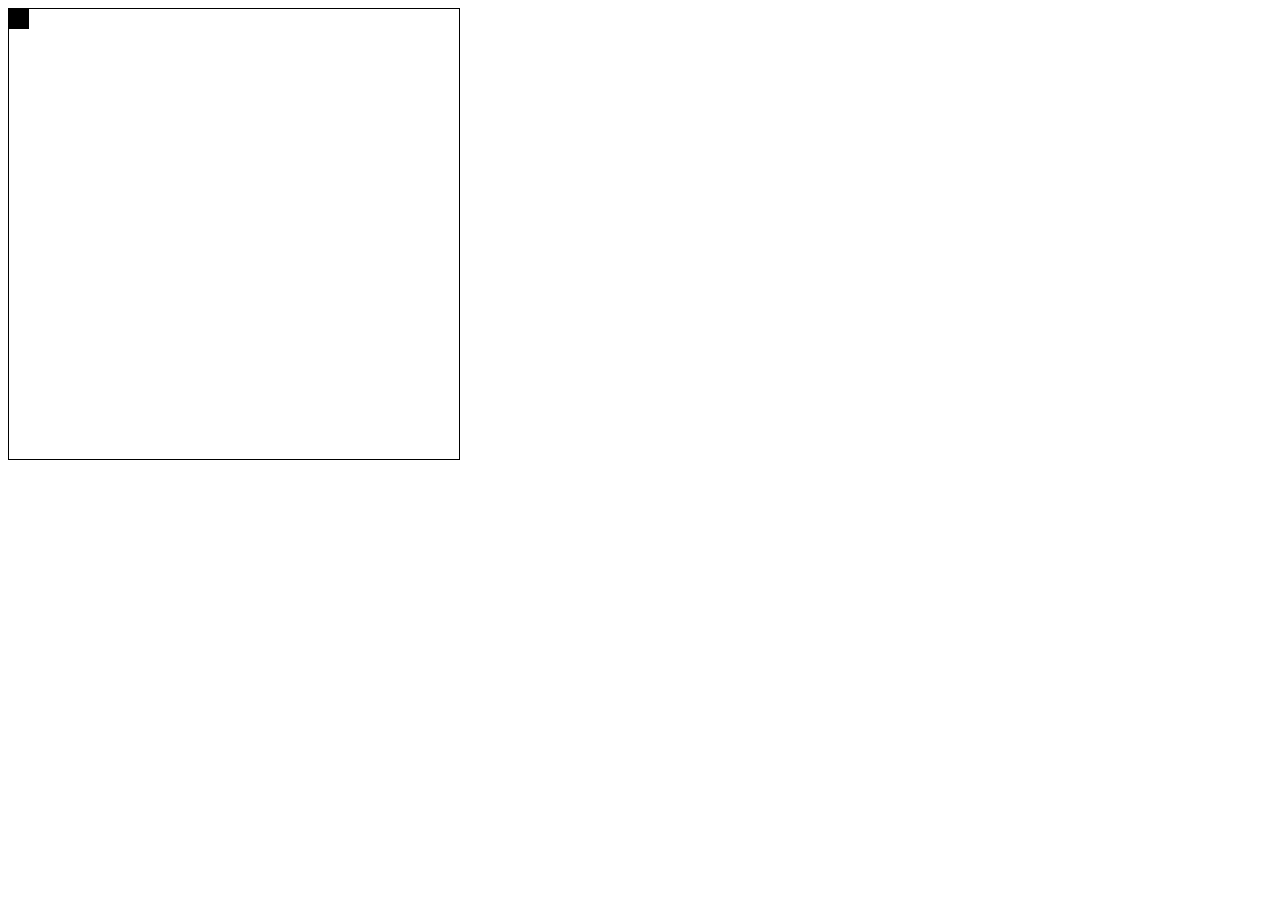
==== index.html @ ec7da1e6 "Initial commit" ====
<!DOCTYPE html>
<html lang="en">
<head>
    <meta charset="UTF-8">
    <meta http-equiv="X-UA-Compatible" content="IE=edge">
    <meta name="viewport" content="width=device-width, initial-scale=1.0">
    <title>Document</title>
    <link rel="stylesheet" href="style.css">
</head>
<body>
    <canvas id="gameCanvas" style="border:1px solid #000000;"></canvas>
    <script src="java.js"></script>
</body>
</html>
---- style.css ----
#countLabel{
    display:block;
    text-align: center;
    font-size: 50px;
}
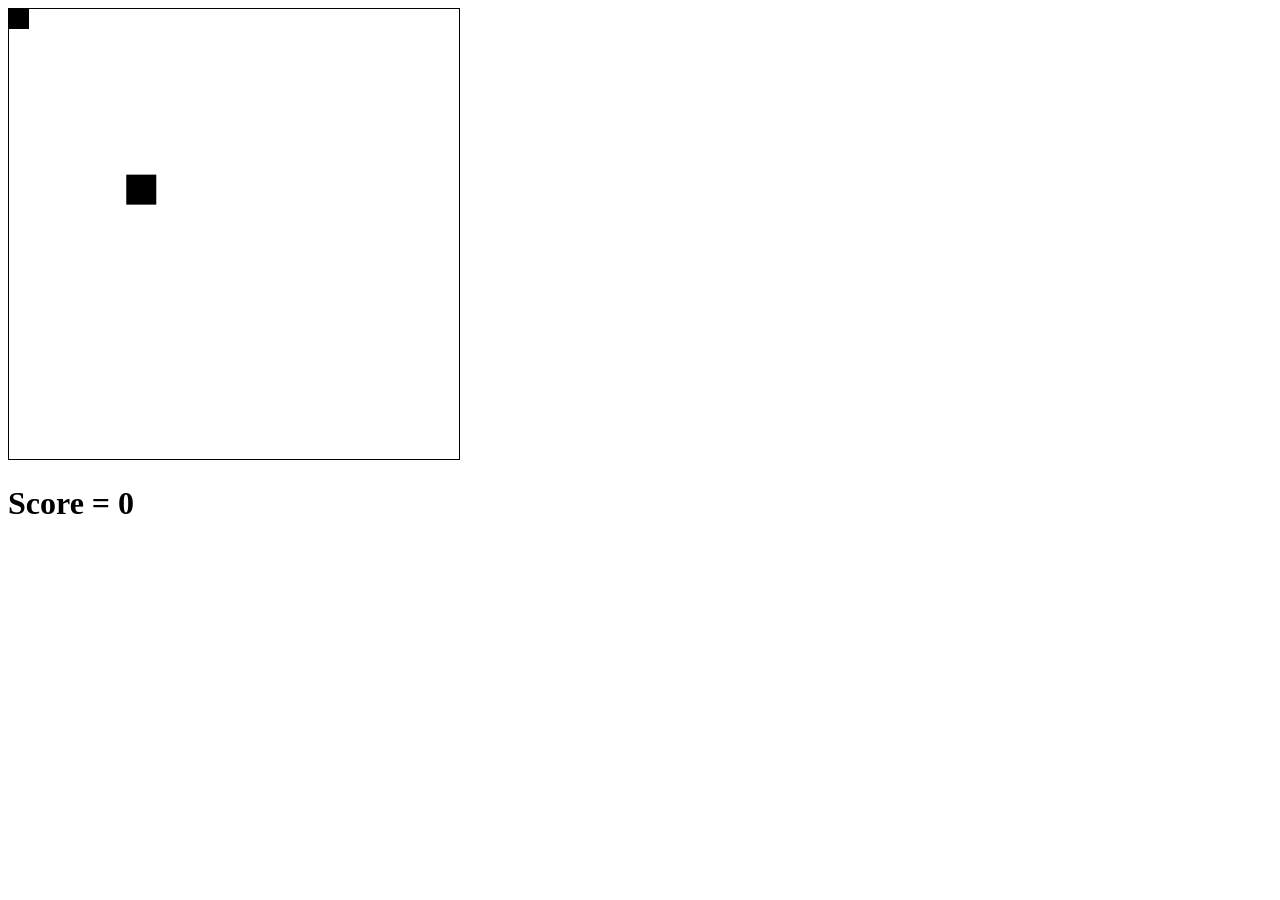
==== commit fc6705fd: "added enemy" ====
--- a/index.html
+++ b/index.html
@@ -4,11 +4,12 @@
     <meta charset="UTF-8">
     <meta http-equiv="X-UA-Compatible" content="IE=edge">
     <meta name="viewport" content="width=device-width, initial-scale=1.0">
-    <title>Document</title>
+    <title>Document2</title>
     <link rel="stylesheet" href="style.css">
 </head>
 <body>
     <canvas id="gameCanvas" style="border:1px solid #000000;"></canvas>
+    <h1 id="score">Score = 0</h1>
     <script src="java.js"></script>
 </body>
 </html>
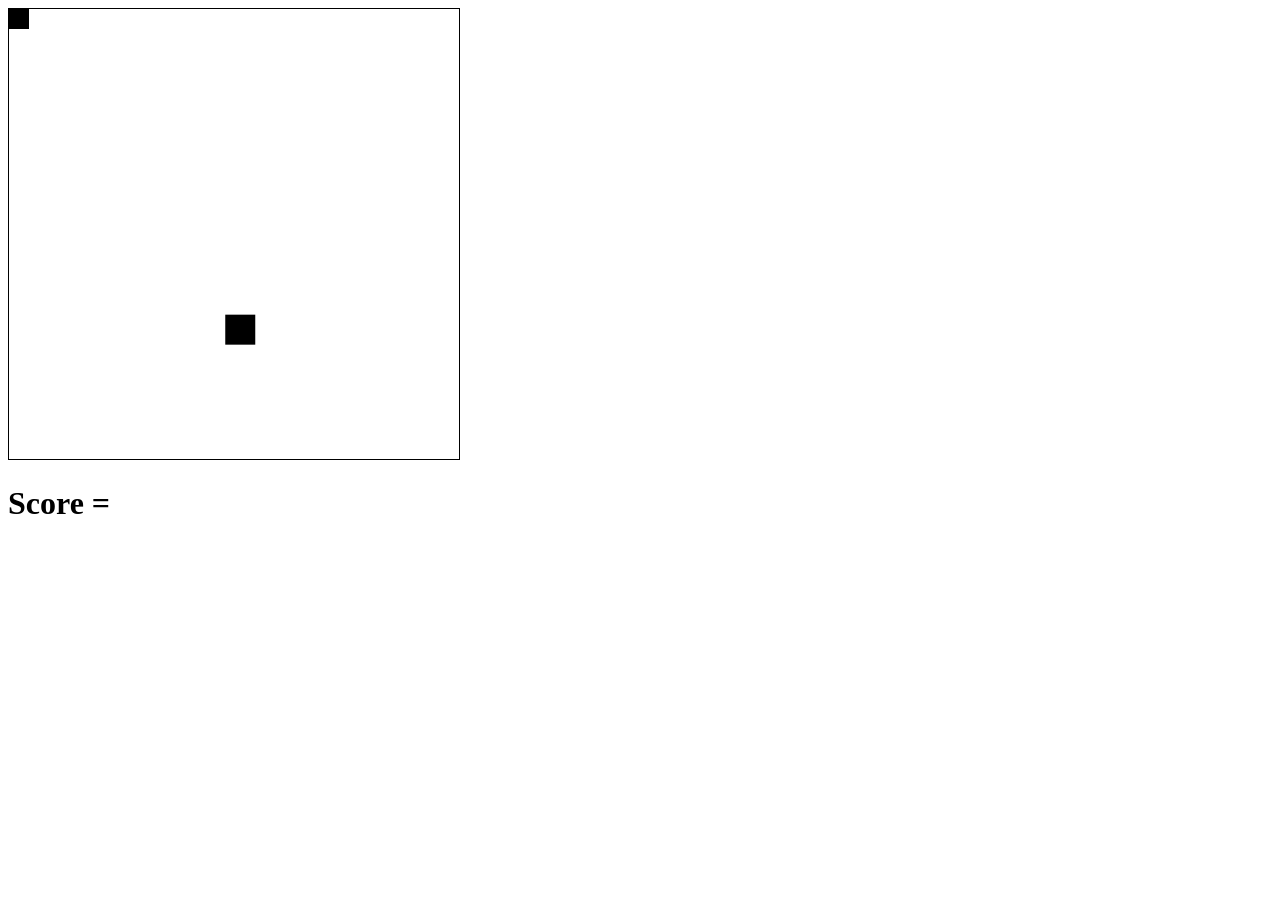
==== commit 44e7ead6: "new" ====
--- a/index.html
+++ b/index.html
@@ -9,7 +9,7 @@
 </head>
 <body>
     <canvas id="gameCanvas" style="border:1px solid #000000;"></canvas>
-    <h1 id="score">Score = 0</h1>
+    <h1 id="score">Score = </h1>
     <script src="java.js"></script>
 </body>
 </html>
